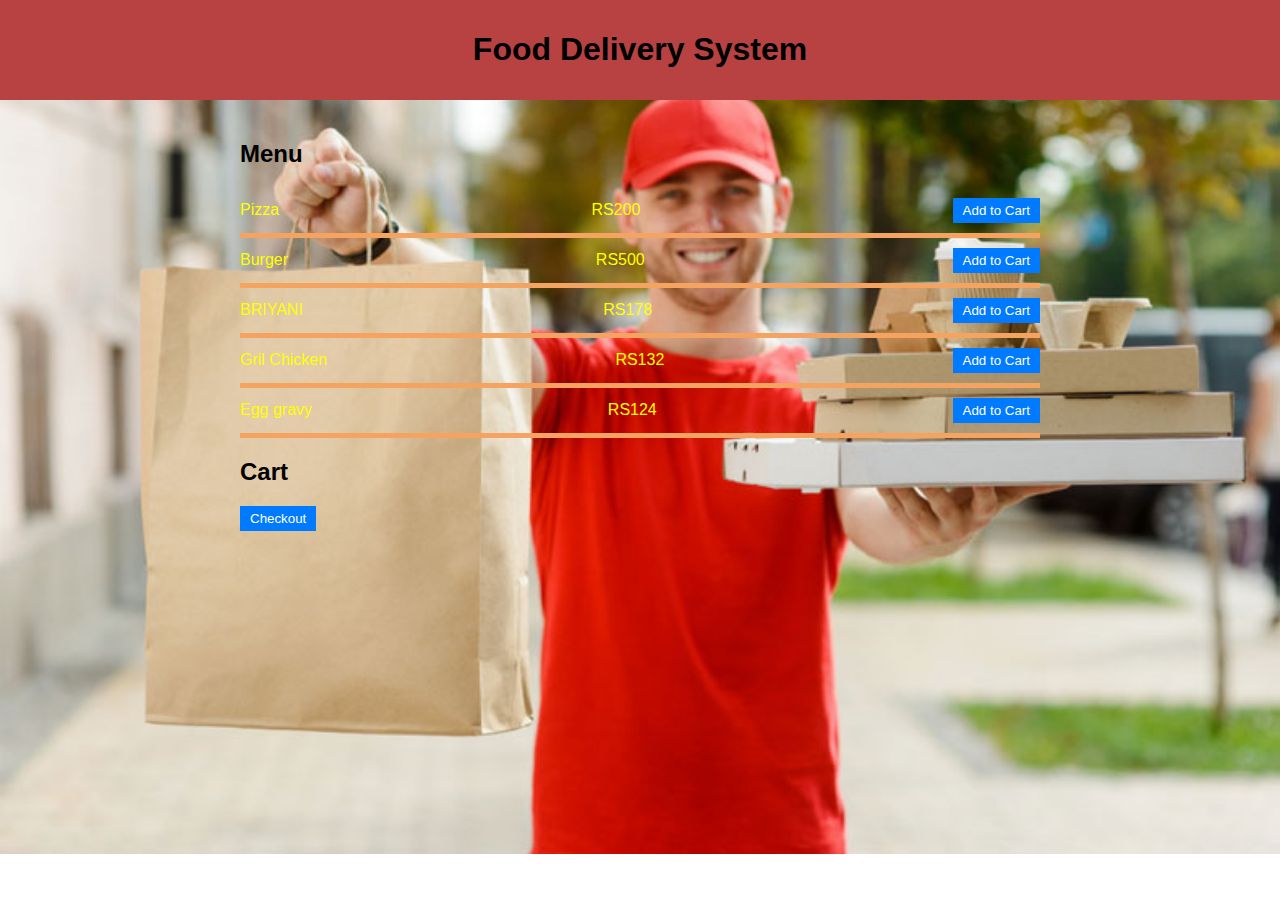
==== frontpage.html @ 507e5ad2 "Add files via upload" ====
<!DOCTYPE html>
<html lang="en">
<head>
<meta charset="UTF-8">
<meta name="viewport" content="width=device-width, initial-scale=1.0">
<title>Food Delivery System</title>
<style>
  body {
    font-family: Arial, sans-serif;
    margin: 0;
    padding: 0;
    background: url(/delivery.jpg);
    background-repeat: no-repeat;
    background-size: cover;
  }
  header {
    background-color: #b84242;
    padding: 10px;
    text-align: center;
  }
  .container {
    max-width: 800px;
    margin: 0 auto;
    padding: 20px;
  }
  .menu-item {
    display: flex;
    color:yellow;
    justify-content: space-between;
    align-items: center;
    padding: 10px 0;
    border-bottom: 5px solid sandybrown;
  }
  .menu-item:last-child {
    border-bottom: none;
  }
  button {
    background-color: #007bff;
    color: #fff;
    border: none;
    padding: 5px 10px;
    cursor: pointer;
  }
</style>
</head>
<body>
  <header>
    <h1>Food Delivery System</h1>
  </header>
  <div class="container">
    <h2>Menu</h2>
    <div class="menu-item">
      <span>Pizza</span>
      <span>RS200</span>
      <button class="add-to-cart" data-item="Pizza">Add to Cart</button>
    </div>
    <div class="menu-item">
      <span>Burger</span>
      <span>RS500</span>
      <button class="add-to-cart" data-item="Burger">Add to Cart</button>
    </div>
    <div class="menu-item">
      <span>BRIYANI</span>
      <span>RS178</span>
      <button class="add-to-cart" data-item="Pasta">Add to Cart</button>
    </div>
    <div class="menu-item">
      <span>Gril Chicken</span>
      <span>RS132</span>
      <button class="add-to-cart" data-item="Pasta">Add to Cart</button>
    </div>
    <div class="menu-item">
      <span>Egg gravy</span>
      <span>RS124</span>
      <button class="add-to-cart" data-item="Pasta">Add to Cart</button>
    </div>
    <h2>Cart</h2>
    <ul id="cart-list">
      <!-- Cart items will be added here dynamically -->
    </ul>
    <button id="checkout">Checkout</button>
  </div>
  
  <script>
    const addToCartButtons = document.querySelectorAll('.add-to-cart');
    const cartList = document.getElementById('cart-list');
    const checkoutButton = document.getElementById('checkout');
    
    addToCartButtons.forEach(button => {
      button.addEventListener('click', () => {
        const itemName = button.getAttribute('data-item');
        const itemPrice = button.parentNode.querySelector('span:last-child').textContent;
        
        const cartItem = document.createElement('li');
        cartItem.textContent = `${itemName} - ${itemPrice}`;
        cartList.appendChild(cartItem);
      });
    });
    
    checkoutButton.addEventListener('click', () => {
      alert('Thank you for your order!');
      cartList.innerHTML = '';
    });
  </script>
</body>
</html>
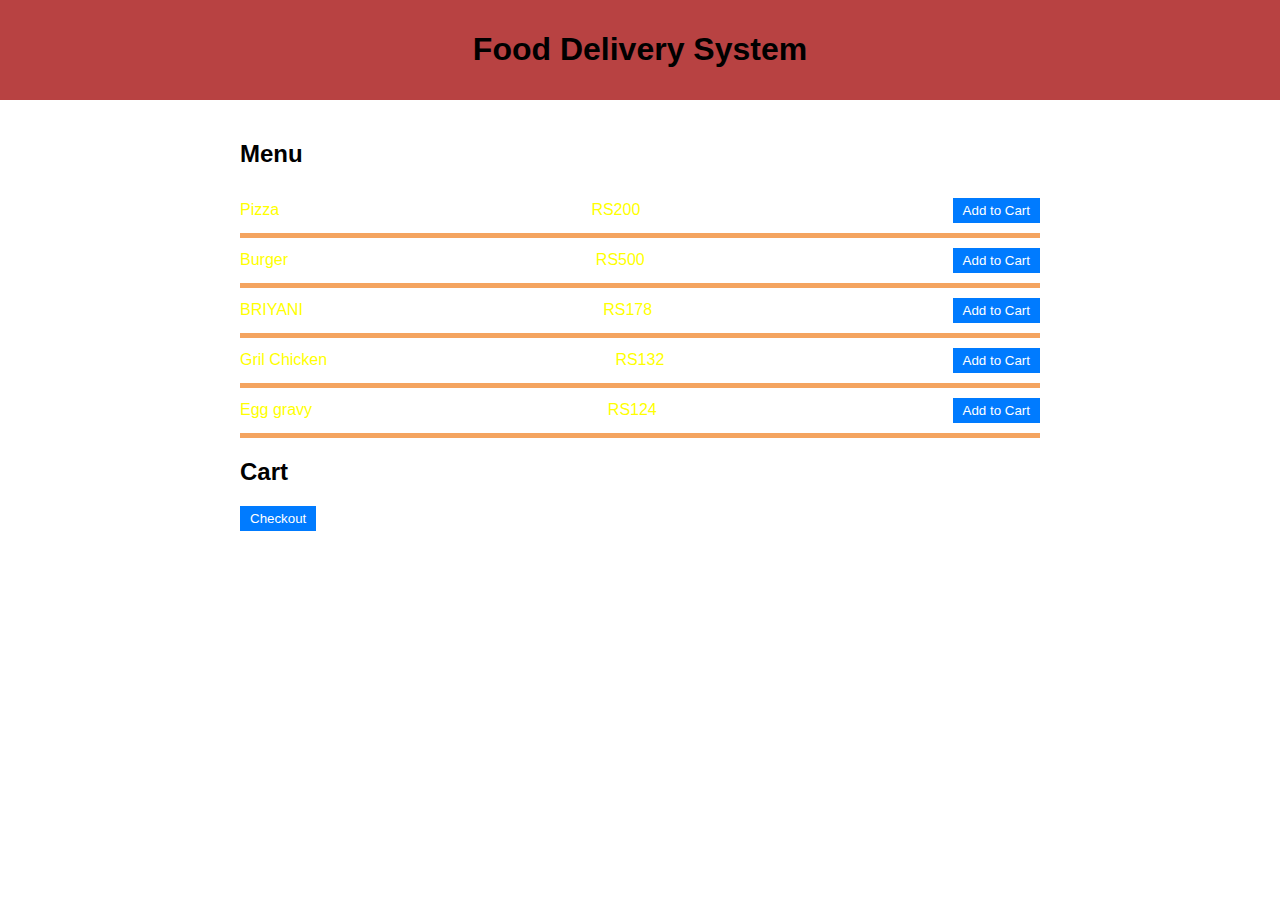
==== commit 6f51fdb3: "Update frontpage.html" ====
--- a/frontpage.html
+++ b/frontpage.html
@@ -9,7 +9,7 @@
     font-family: Arial, sans-serif;
     margin: 0;
     padding: 0;
-    background: url(/delivery.jpg);
+    background: url(https://thepointsguy.global.ssl.fastly.net/us/originals/2020/08/GettyImages-849182660-scaled.jpg?width=3840);
     background-repeat: no-repeat;
     background-size: cover;
   }
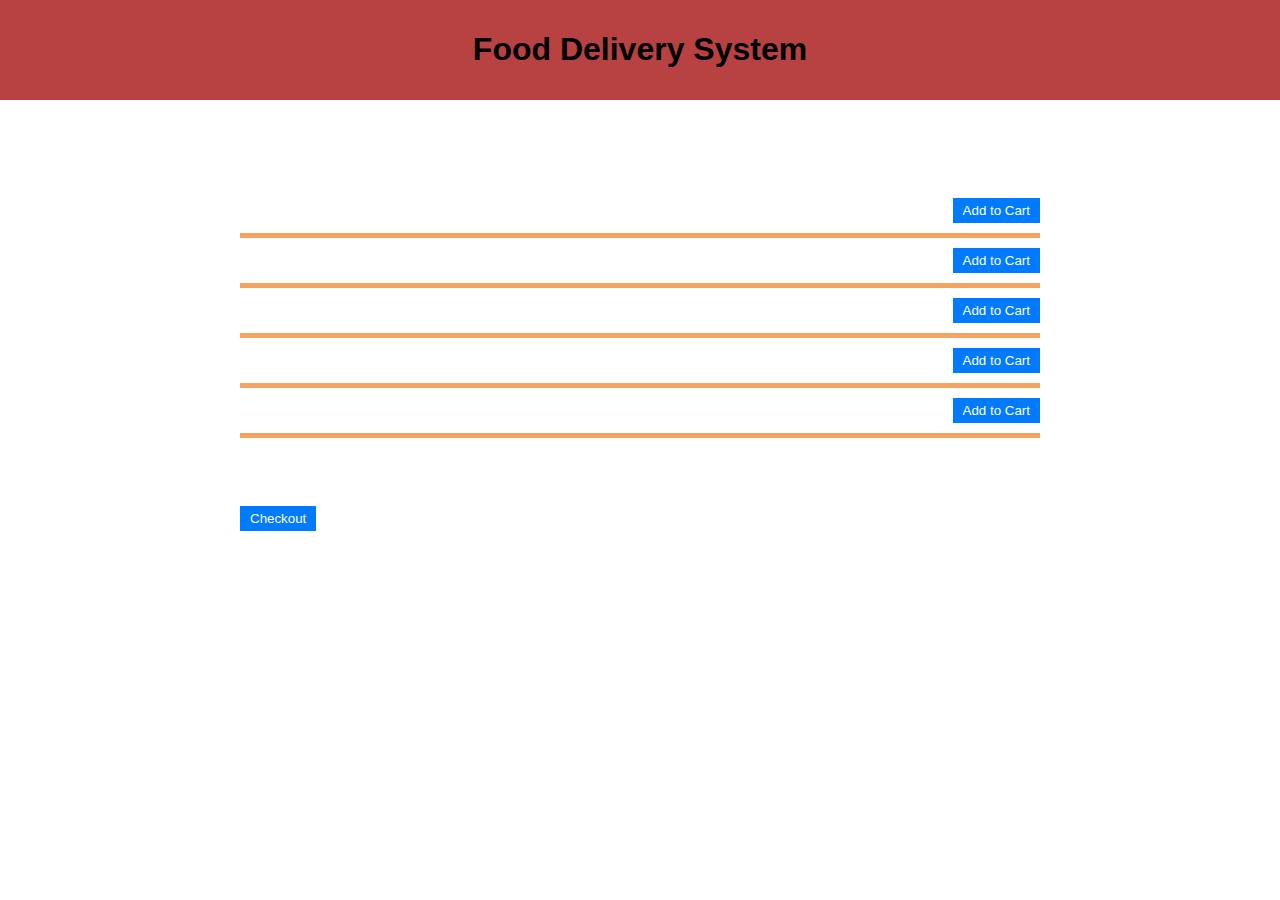
==== commit e4b133c1: "Update frontpage.html" ====
--- a/frontpage.html
+++ b/frontpage.html
@@ -25,7 +25,7 @@
   }
   .menu-item {
     display: flex;
-    color:yellow;
+    color:white;
     justify-content: space-between;
     align-items: center;
     padding: 10px 0;
@@ -40,6 +40,9 @@
     border: none;
     padding: 5px 10px;
     cursor: pointer;
+  }
+  h2{
+    color: #fff;
   }
 </style>
 </head>
